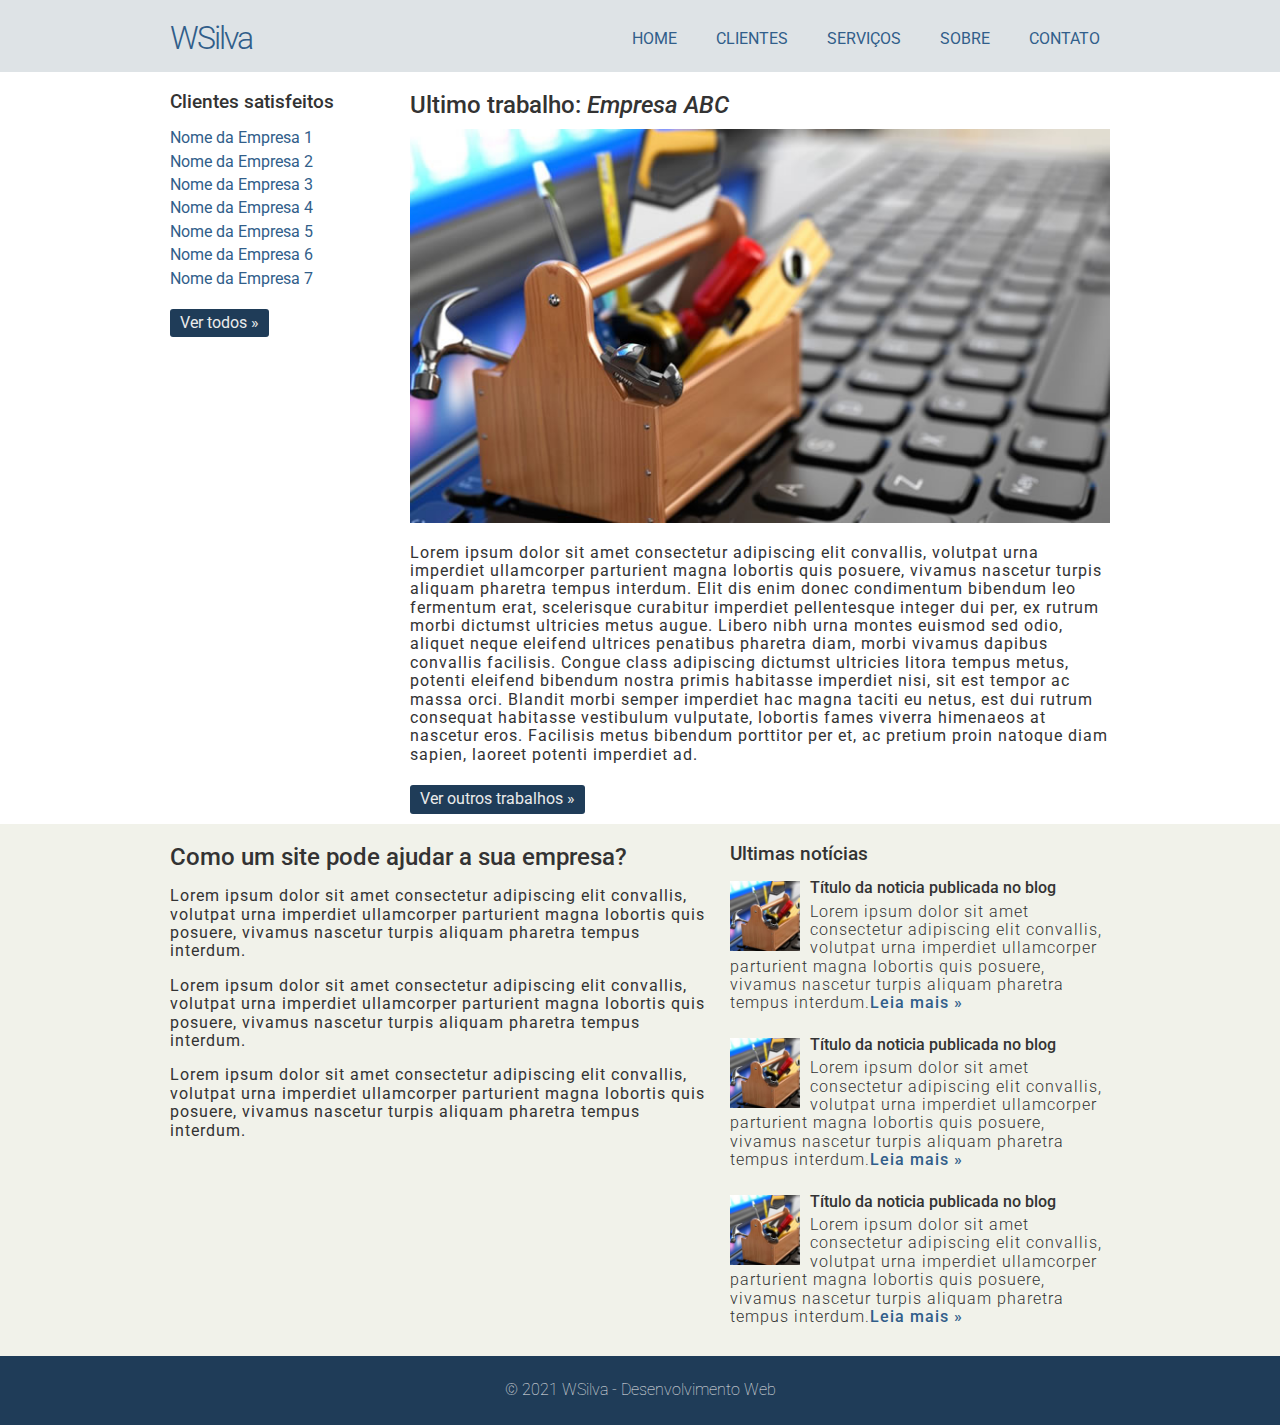
==== index.html @ 11d445d1 "Primeiro commit" ====
<!doctype html>

<html lang="pt-br">
	<head>
		<meta charset="utf-8" />
		<title>WSilva - Desenvolvimento Web</title>
		<link rel="stylesheet" type="text/css" href="CSS/normalize.css">
		<link href="https://fonts.googleapis.com/css2?family=Roboto:wght@100;300;400;500;700&display=swap" rel="stylesheet" type="text/css" />
		<link rel="stylesheet" type="text/css" href="CSS/projeto-final.css" />
	</head>
	<body>
		<div class="header">
			<div class="linha">
				<header>
					<div class="coluna col4">
						<h1 class="logo">WSilva</h1>
					</div>
					<div class="coluna col8">
						<nav>
							<ul class="menu inline sem-marcador">
								<li><a href="index.html">Home</a></li>
								<li><a href="clientes.html">Clientes</a></li>
								<li><a href="servicos.html">Serviços</a></li>
								<li><a href="sobre.html">Sobre</a></li>
								<li><a href="contato.html">Contato</a></li>
							</ul>
						</nav>
					</div>
				</header>				
			</div>
		</div>

		<div class="linha">
			<section>
				<div class="coluna col3 sidebar">
					<h3>Clientes satisfeitos</h3>
					<ul class="sem-marcador sem-padding">
						<li><a href="">Nome da Empresa 1</a></li>
						<li><a href="">Nome da Empresa 2</a></li>
						<li><a href="">Nome da Empresa 3</a></li>
						<li><a href="">Nome da Empresa 4</a></li>
						<li><a href="">Nome da Empresa 5</a></li>
						<li><a href="">Nome da Empresa 6</a></li>
						<li><a href="">Nome da Empresa 7</a></li>
					</ul>
					<a href="clientes.html" class="botao">Ver todos &raquo;</a>
				</div>
				<div class="coluna col9">
					<h2>Ultimo trabalho: <em>Empresa ABC</em></h2>
					<img src="PNG/thumb-grande.jpg" />
					<p>Lorem ipsum dolor sit amet consectetur adipiscing elit convallis, volutpat urna imperdiet ullamcorper parturient magna lobortis quis posuere, vivamus nascetur turpis aliquam pharetra tempus interdum. Elit dis enim donec condimentum bibendum leo fermentum erat, scelerisque curabitur imperdiet pellentesque integer dui per, ex rutrum morbi dictumst ultricies metus augue. Libero nibh urna montes euismod sed odio, aliquet neque eleifend ultrices penatibus pharetra diam, morbi vivamus dapibus convallis facilisis. Congue class adipiscing dictumst ultricies litora tempus metus, potenti eleifend bibendum nostra primis habitasse imperdiet nisi, sit est tempor ac massa orci. Blandit morbi semper imperdiet hac magna taciti eu netus, est dui rutrum consequat habitasse vestibulum vulputate, lobortis fames viverra himenaeos at nascetur eros. Facilisis metus bibendum porttitor per et, ac pretium proin natoque diam sapien, laoreet potenti imperdiet ad.</p>
					<a href="clientes.html" class="botao">Ver outros trabalhos &raquo;</a>
				</div>
			</section>			
		</div>

		<div class="conteudo-extra">
			<div class="linha">
				<div class="coluna col7">
					<section>
						<h2>Como um site pode ajudar a sua empresa?</h2>
						<p>Lorem ipsum dolor sit amet consectetur adipiscing elit convallis, volutpat urna imperdiet ullamcorper parturient magna lobortis quis posuere, vivamus nascetur turpis aliquam pharetra tempus interdum.</p>
						<p>Lorem ipsum dolor sit amet consectetur adipiscing elit convallis, volutpat urna imperdiet ullamcorper parturient magna lobortis quis posuere, vivamus nascetur turpis aliquam pharetra tempus interdum.</p>
						<p>Lorem ipsum dolor sit amet consectetur adipiscing elit convallis, volutpat urna imperdiet ullamcorper parturient magna lobortis quis posuere, vivamus nascetur turpis aliquam pharetra tempus interdum.</p>
					</section>
				</div>
				<div class="coluna col5">
					<h3>Ultimas notícias</h3>
					<ul class="sem-marcador sem-padding noticias">
						<li>
							<img src="PNG/thumb-pequena.jpg" />
							<h4>Título da noticia publicada no blog</h4>
							<p>Lorem ipsum dolor sit amet consectetur adipiscing elit convallis, volutpat urna imperdiet ullamcorper parturient magna lobortis quis posuere, vivamus nascetur turpis aliquam pharetra tempus interdum.<a href="">Leia mais &raquo;</a></p>
						</li>
						<li>
							<img src="PNG/thumb-pequena.jpg" />
							<h4>Título da noticia publicada no blog</h4>
							<p>Lorem ipsum dolor sit amet consectetur adipiscing elit convallis, volutpat urna imperdiet ullamcorper parturient magna lobortis quis posuere, vivamus nascetur turpis aliquam pharetra tempus interdum.<a href="">Leia mais &raquo;</a></p>
						</li>
						<li>
							<img src="PNG/thumb-pequena.jpg" />
							<h4>Título da noticia publicada no blog</h4>
							<p>Lorem ipsum dolor sit amet consectetur adipiscing elit convallis, volutpat urna imperdiet ullamcorper parturient magna lobortis quis posuere, vivamus nascetur turpis aliquam pharetra tempus interdum.<a href="">Leia mais &raquo;</a></p>
						</li>
					</ul>
				</div>
			</div>
		</div>

		<div class="footer">
			<div class="linha">
				<footer>
					<div class="coluna col12">
						<span>&copy; 2021 WSilva - Desenvolvimento Web</span>
					</div>
				</footer>
			</div>
		</div>

	</body>
</html>
---- CSS/projeto-final.css ----
body{
	font-family: 'Roboto', sans-serif;
	color: #333;
}
a:link, a:active, a:visited{
	color: #315e8a;
	text-decoration: none;
}
a:hover{
	text-decoration: underline;
}
/* grid 960px */
.linha{
	width: 960px;
	margin: 0 auto;
	overflow: auto;
	padding: 5px 0;
}
.coluna{
	padding: 0 10px;
	float: left;
}
.col1{
	width: 60px;
}
.col2{
	width: 140px;
}
.col3{
	width: 220px;
}
.col4{
	width: 300px;
}
.col5{
	width: 380px;
}
.col6{
	width: 460px;
}
.col7{
	width: 540px;
}
.col8{
	width: 620px;
}
.col9{
	width: 700px;
}
.col10{
	width: 780px;
}
.col11{
	width: 860px;
}
.col12{
	width: 940px;
}
/* Estilos reutilizáveis */
.sem-padding{
	padding: 0 !important;
}
.sem-margin{
	margin: 0 !important;
}
h1, h2, h3, h4, h5, h6{
	font-weight: 500;
	margin: 15px 0 10px 0;
}
ul li, ol li{
	margin-bottom: 5px;
}
ul.inline li, ol.inline li{
	display: inline;
	margin-right: 15px;
}
ul.inline li:last-child, ol.inline li:last-child{
	margin-right: 0;
}
ul.sem-marcador, ol.sem-marcador{
	list-style: none;
}
a.botao, input.botao{
	background: #1f3c58;
	padding: 5px 10px;
	border-radius: 3px;
	color: #ebebeb;
	cursor: pointer;
	margin: 5px 0;
	display: inline-block;
	border: none;
}
a.botao:hover, input.botao:hover{
	background: #315e8a;
	text-decoration: none;
}
img{
	max-width: 100%;
	height: auto;
}
/* Layout do site*/
.header{
	background: #dee3e6;
}
h1.logo{
	font-weight: 300;
	color: #315e8a;
	letter-spacing: -2px;
}
p{
	letter-spacing: 1px;
}
.conteudo-extra{
	background: #f1f2ea;
}
.footer{
	background: #1f3c58;
	color: #ebebeb;
	padding: 20px 0;
	text-align: center;
	font-weight: 100;
}
.menu{
	text-transform: uppercase;
	text-align: right;
	margin-top: 25px;
}
.menu li a{
	padding: 5px 10px;
	border-radius: 3px;
}
.menu li a:hover{
	text-decoration: none;
	background: #1f3c58;
	color: #ebebeb;
}
ul.noticias li{
	clear: both;
	display: black;
	overflow: hidden;
	margin-bottom: 20px;
}
ul.noticias li img{
	width: 70px;
	height: auto;
	margin-right: 10px;
	float: left;
}
ul.noticias li h4{
	margin: -2px 0 5px 0;
	font-weight: 500;
}
ul.noticias li p{
	margin: 5px 0;
	font-weight: 300;
}
ul.noticias li p a{
	font-weight: 500;
}
.contato label{
	display: block;
	font-size: 13px;
	font-weight: 300;
}
.contato input, .contato textarea{
	display: block;
	margin-bottom: 15px;
	padding: 5px 2%;
	width: 96%;
}
.contato textarea{
	height: 150px;
}
.contato input.botao{
	width: auto;
}
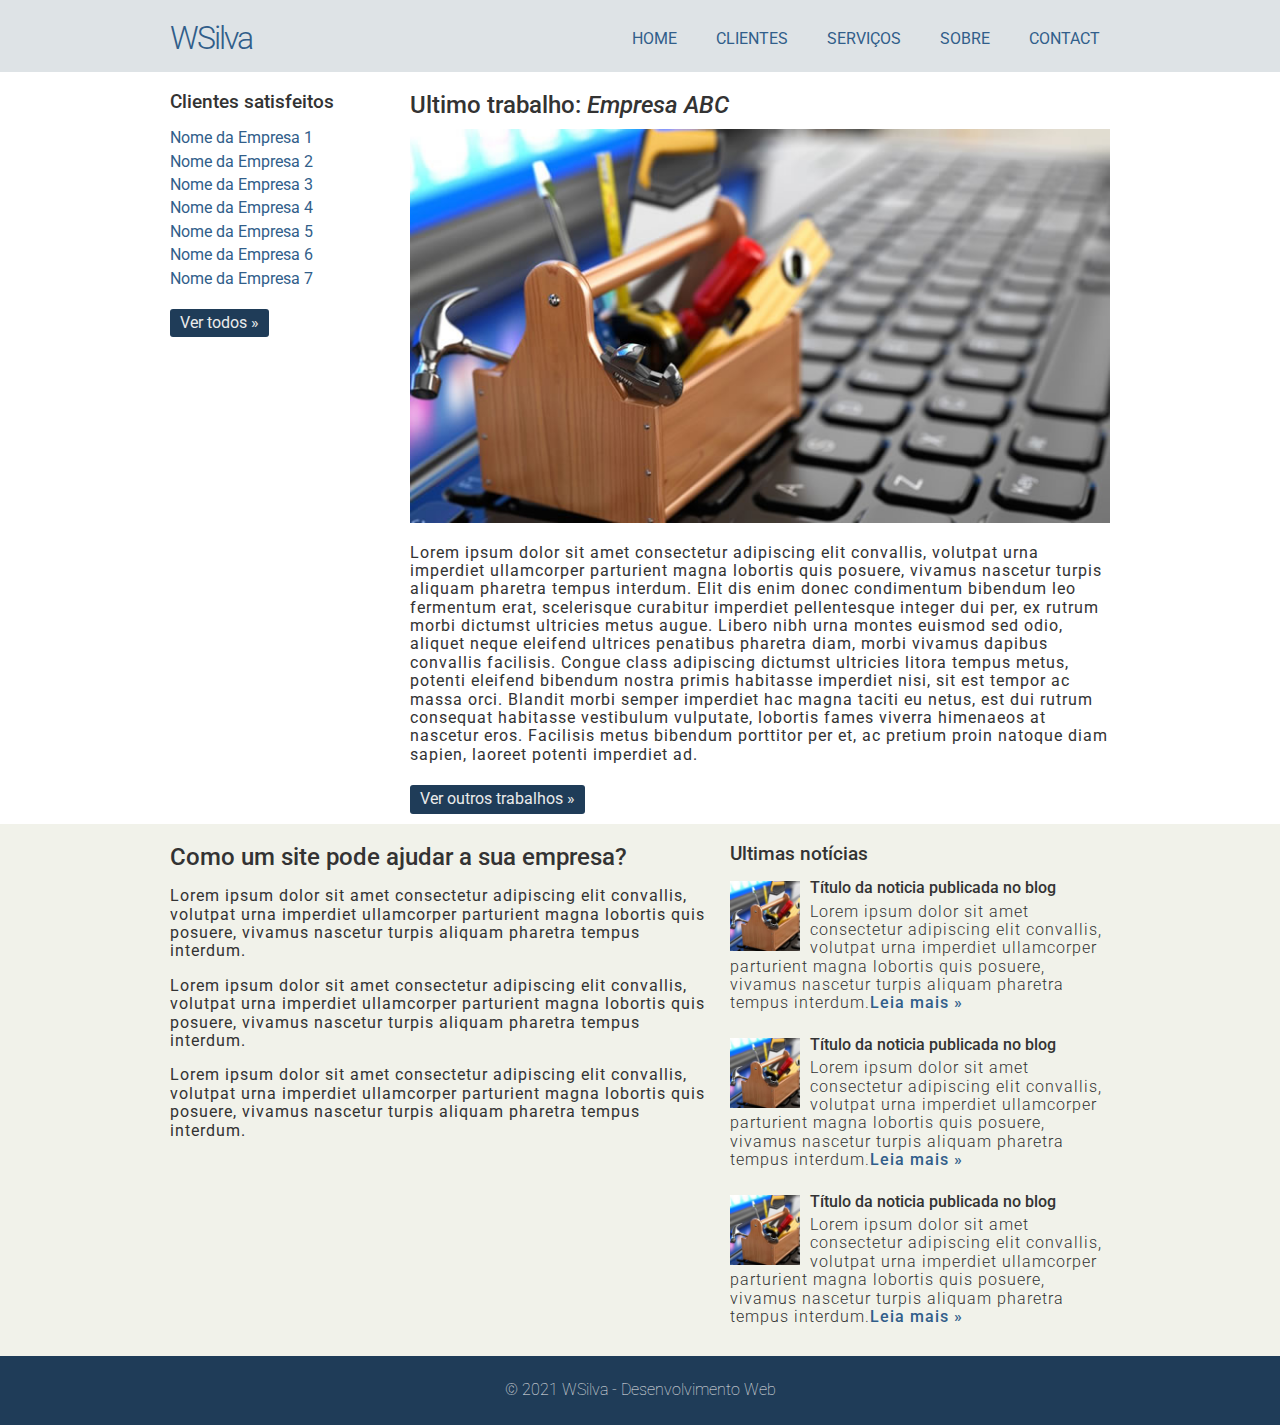
==== commit 46756877: "Alteração no código Index" ====
--- a/index.html
+++ b/index.html
@@ -22,7 +22,7 @@
 								<li><a href="clientes.html">Clientes</a></li>
 								<li><a href="servicos.html">Serviços</a></li>
 								<li><a href="sobre.html">Sobre</a></li>
-								<li><a href="contato.html">Contato</a></li>
+								<li><a href="contato.html">Contact</a></li>
 							</ul>
 						</nav>
 					</div>
